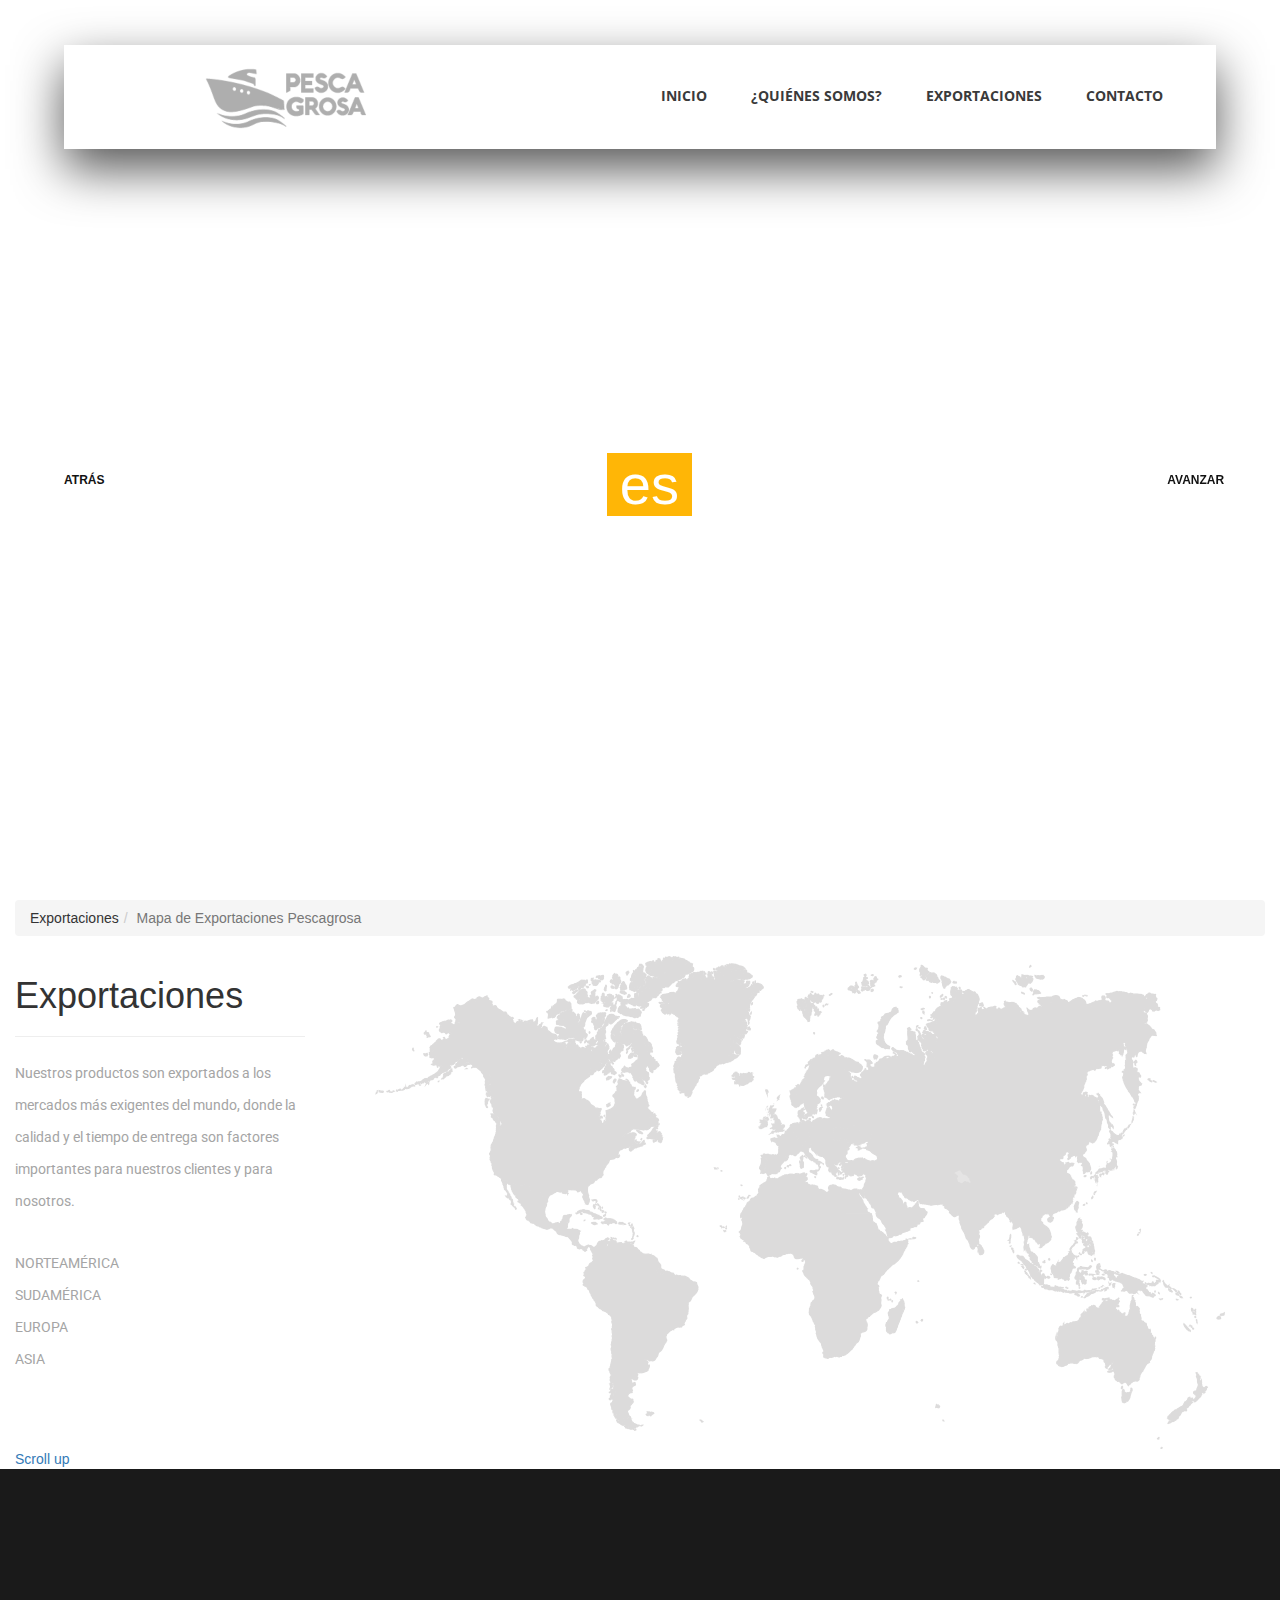
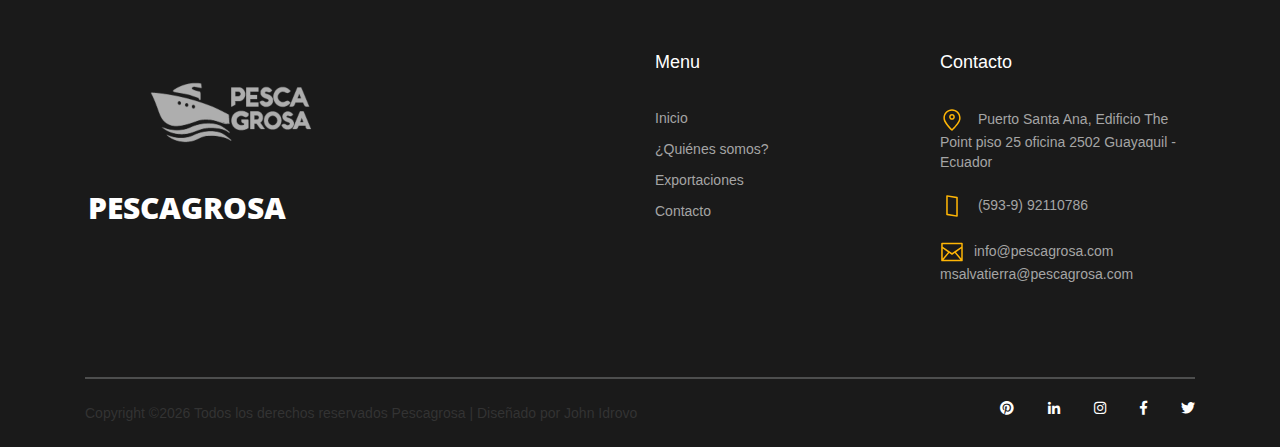
==== Exportacion.html @ 8664ba4f "Add files via upload" ====
<!DOCTYPE html>
<html lang="en">
<head>
<title>Pescagrosa</title>
<meta charset="utf-8">
<meta http-equiv="X-UA-Compatible" content="IE=edge">
<meta name="description" content="Course Project">
<meta name="viewport" content="width=device-width, initial-scale=1">
<link rel="stylesheet" type="text/css" href="styles/bootstrap4/bootstrap.min.css">
<link href="plugins/fontawesome-free-5.0.1/css/fontawesome-all.css" rel="stylesheet" type="text/css">
<link rel="stylesheet" type="text/css" href="plugins/OwlCarousel2-2.2.1/owl.carousel.css">
<link rel="stylesheet" type="text/css" href="plugins/OwlCarousel2-2.2.1/owl.theme.default.css">
<link rel="stylesheet" type="text/css" href="plugins/OwlCarousel2-2.2.1/animate.css">
<link rel="stylesheet" type="text/css" href="styles/main_styles.css">
<link rel="stylesheet" type="text/css" href="styles/responsive.css">
  <link href="./Exportaciones_files/bootstrap.min.css" rel="stylesheet">
    <link href="./Exportaciones_files/ie10-viewport-bug-workaround.css" rel="stylesheet">
    <link rel="icon" href="./images/favicon.ico">

    <!-- custom styles for this template -->
 
    
    <!-- owl carousel -->
	<link rel="stylesheet" href="./Exportaciones_files/owl.carousel.min.css">    
	<link rel="stylesheet" href="./Exportaciones_files/owl.theme.default.min.css">  
	
</head>
<body>

<div class="super_container">

	<!-- Header -->

	<header class="header d-flex flex-row">
		<div class="header_content d-flex flex-row align-items-center">
			<!-- Logo -->
			<div class="logo_container">
				<div class="logo">
					<img src="images/logo4.png" alt="">
					
				</div>
			</div>

			<!-- Main Navigation -->
			<nav class="main_nav_container">
				<div class="main_nav">
					<ul class="main_nav_list">
						<li class="main_nav_item"><a href="./index.html">Inicio</a></li>
						<li class="main_nav_item"><a href="./QuienesSomos.html">¿Quiénes somos?</a></li>
						
						<li class="main_nav_item"><a href="./Exportacion.html">Exportaciones</a></li>
						<li class="main_nav_item"><a href="./Contactenos.html">Contacto</a></li>
						
					</ul>
				</div>
			</nav>
		</div>
		<div class="header_side d-flex flex-row justify-content-center align-items-center">
			<img src="images/phone-call.svg" alt="">
			<span>+593 992110786</span>
		</div>

		<!-- Hamburger -->
		<div class="hamburger_container">
			<i class="fas fa-bars trans_200"></i>
		</div>

	</header>
	
	<!-- Menu -->
	<div class="menu_container menu_mm">

		<!-- Menu Close Button -->
		<div class="menu_close_container">
			<div class="menu_close"></div>
		</div>

		<!-- Menu Items -->
		<div class="menu_inner menu_mm">
			<div class="menu menu_mm">
				<ul class="menu_list menu_mm">
					<li class="menu_item menu_mm"><a href="./index.html">Inicio</a></li>
					<li class="menu_item menu_mm"><a href="./QuienesSomos.html">¿Quiénes somos?</a></li>
					
					<li class="menu_item menu_mm"><a href="Exportacion.html">Exportaciones</a></li>
					<li class="menu_item menu_mm"><a href="./Contactenos.html">Contacto</a></li>
				</ul>

				<!-- Menu Social -->
				
				<div class="menu_social_container menu_mm">
					<ul class="menu_social menu_mm">
						<li class="menu_social_item menu_mm"><a href="#"><i class="fab fa-pinterest"></i></a></li>
						<li class="menu_social_item menu_mm"><a href="#"><i class="fab fa-linkedin-in"></i></a></li>
						<li class="menu_social_item menu_mm"><a href="#"><i class="fab fa-instagram"></i></a></li>
						<li class="menu_social_item menu_mm"><a href="#"><i class="fab fa-facebook-f"></i></a></li>
						<li class="menu_social_item menu_mm"><a href="#"><i class="fab fa-twitter"></i></a></li>
					</ul>
				</div>

				<div class="menu_copyright menu_mm">2021 Todos los derechos reservados Pescagrosa</div>
			</div>

		</div>

	</div>
	
	<!-- Home -->

	<div class="home">

		<!-- Hero Slider -->
		<div class="hero_slider_container">
			<div class="hero_slider owl-carousel">
				
				<!-- Hero Slide -->
				<div class="hero_slide">
					<div class="hero_slide_background" style="background-image:url(images/fondo.jpg)"></div>
					<div class="hero_slide_container d-flex flex-column align-items-center justify-content-center">
						<div class="hero_slide_content text-center">
							<h1 data-animation-in="fadeInUp" data-animation-out="animate-out fadeOut">La agroindustria <span>es</span> nuestra pasión!</h1>
						</div>
					</div>
				</div>
				
				<!-- Hero Slide -->
				<div class="hero_slide">
					<div class="hero_slide_background" style="background-image:url(images/fondo3.jpg)"></div>
					<div class="hero_slide_container d-flex flex-column align-items-center justify-content-center">
						<div class="hero_slide_content text-center">
							<h1 data-animation-in="fadeInUp" data-animation-out="animate-out fadeOut">Productos <span>de</span> calidad!</h1>
						</div>
					</div>
				</div>
				
				<!-- Hero Slide -->
				

			</div>

			<div class="hero_slider_left hero_slider_nav trans_200"><span class="trans_200">atrás</span></div>
			<div class="hero_slider_right hero_slider_nav trans_200"><span class="trans_200">avanzar</span></div>
		</div>

	</div>

	
	<!-- Popular -->

	<section id="mb-main" class="exportaciones">
	    <div class="container-fluid">
		    
			<div class="row">
				<div class="col-xs-12">
					<ol class="breadcrumb">
					  <li>Exportaciones</li>
					  <li class="active">Mapa de Exportaciones Pescagrosa</li>
					</ol>
				</div>	
				
				<div id="mb-contactenos" class="col-sm-3">
					<h1>Exportaciones</h1>
					<hr>
					<p>Nuestros productos son exportados a los mercados más exigentes del mundo, donde la calidad y el tiempo de entrega son factores importantes para nuestros clientes y para nosotros.</p>					
						
					<br>
					
					<div class="left-desc">						
						<p>NORTEAMÉRICA<br>
						SUDAMÉRICA<br>
						EUROPA<br>
						ASIA<br>						
						</p>
					</div>

				</div>
				<div class="col-sm-9">
					<center>
						<img src="./Exportaciones_files/exportaciones.png" class="img-responsive">
					</center>
				</div>		
			</div>
	
	    </div>
    </section>
        
    <section id="scroll-btn">
		<div class="container-fluid">
			<div class="row">
				<div class="col-xs-12">
						<a id="mb-up" href="javascript:void(0)">Scroll up</a>
				</div>
			</div>
		</div>
    </section>
    
	    
	<!-- Footer -->

	<footer class="footer">
		<div class="container">
			
			<!-- Newsletter -->

			
			<!-- Footer Content -->

			<div class="footer_content">
				<div class="row">

					<!-- Footer Column - About -->
					<div class="col-lg-3 footer_col">

						<!-- Logo -->
						<div class="logo_container">
							<div class="logo">
								<img src="images/logo4.png" alt="">
								<span>Pescagrosa</span>
							</div>
						</div>


					</div>

					<!-- Footer Column - Menu -->
					<div class="col-lg-3 footer_col">
						<div class="footer_column_title"></div>
						<div class="footer_column_content">
							
						</div>
					</div>

					<div class="col-lg-3 footer_col">
						<div class="footer_column_title">Menu</div>
						<div class="footer_column_content">
							<ul>
								<li class="footer_list_item"><a href="./index.html">Inicio</a></li>
								<li class="footer_list_item"><a href="./QuienesSomos.html">¿Quiénes somos?</a></li>
								<li class="footer_list_item"><a href="./Exportacion.html">Exportaciones</a></li>
								<li class="footer_list_item"><a href="./Contactenos.html">Contacto</a></li>
							</ul>
						</div>
					</div>

					<!-- Footer Column - Usefull Links -->

					

					<!-- Footer Column - Contact -->

					<div class="col-lg-3 footer_col">
						<div class="footer_column_title">Contacto</div>
						<div class="footer_column_content">
							<ul>
								<li class="footer_contact_item">
									<div class="footer_contact_icon">
										<img src="images/placeholder.svg" alt="https://www.flaticon.com/authors/lucy-g">
									</div>
									Puerto Santa Ana, Edificio
The Point piso 25 oficina 2502
Guayaquil - Ecuador
								</li>
								<li class="footer_contact_item">
									<div class="footer_contact_icon">
										<img src="images/smartphone.svg" alt="https://www.flaticon.com/authors/lucy-g">
									</div>
									(593-9) 92110786
								</li>
								<li class="footer_contact_item">
									<div class="footer_contact_icon">
										<img src="images/envelope.svg" alt="https://www.flaticon.com/authors/lucy-g">
									</div>info@pescagrosa.com<br>msalvatierra@pescagrosa.com
								</li>
							</ul>
						</div>
					</div>

				</div>
			</div>

			<!-- Footer Copyright -->

			<div class="footer_bar d-flex flex-column flex-sm-row align-items-center">
				<div class="footer_copyright">
					<span><!-- Link back to Colorlib can't be removed. Template is licensed under CC BY 3.0. -->
Copyright &copy;<script>document.write(new Date().getFullYear());</script> Todos los derechos reservados Pescagrosa | Diseñado por John Idrovo
<!-- Link back to Colorlib can't be removed. Template is licensed under CC BY 3.0. --></span>
				</div>
				<div class="footer_social ml-sm-auto">
					<ul class="menu_social">
						<li class="menu_social_item"><a href="#"><i class="fab fa-pinterest"></i></a></li>
						<li class="menu_social_item"><a href="#"><i class="fab fa-linkedin-in"></i></a></li>
						<li class="menu_social_item"><a href="#"><i class="fab fa-instagram"></i></a></li>
						<li class="menu_social_item"><a href="#"><i class="fab fa-facebook-f"></i></a></li>
						<li class="menu_social_item"><a href="#"><i class="fab fa-twitter"></i></a></li>
					</ul>
				</div>
			</div>

		</div>
	</footer>

</div>

<script src="js/jquery-3.2.1.min.js"></script>
<script src="styles/bootstrap4/popper.js"></script>
<script src="styles/bootstrap4/bootstrap.min.js"></script>
<script src="plugins/greensock/TweenMax.min.js"></script>
<script src="plugins/greensock/TimelineMax.min.js"></script>
<script src="plugins/scrollmagic/ScrollMagic.min.js"></script>
<script src="plugins/greensock/animation.gsap.min.js"></script>
<script src="plugins/greensock/ScrollToPlugin.min.js"></script>
<script src="plugins/OwlCarousel2-2.2.1/owl.carousel.js"></script>
<script src="plugins/scrollTo/jquery.scrollTo.min.js"></script>
<script src="plugins/easing/easing.js"></script>
<script src="js/custom.js"></script>

</body>
</html>
---- styles/main_styles.css ----
@charset "utf-8";
/* CSS Document */

/******************************

COLOR PALETTE




[Table of Contents]

1. Fonts
2. Body and some general stuff
3. Header
	3.1 Logo
	3.2 Main Nav
	3.3 Header Side
	3.4 Hamburger
4. Menu
	4.1 Menu Social
	4.2 Menu copyright
5. Home
	5.1 Hero Slider
	5.2 Hero Slider Navigation
6. Hero Boxes
7. Page Section
8. Buttons
9. Popular
10. Register
11. Search
	11.1 Search Form
12. Services
13. Testimonials
14. Events
15. Footer
	15.1 Newsletter
	15.2 Footer Content
	15.3 Footer Copyright


******************************/

/***********
1. Fonts
***********/

@import url('https://fonts.googleapis.com/css?family=Open+Sans:400,600,700,800|Roboto:400,500,700');

/*********************************
2. Body and some general stuff
*********************************/

*
{
	margin: 0;
	padding: 0;
	-webkit-font-smoothing: antialiased;
	-webkit-text-shadow: rgba(0,0,0,.01) 0 0 1px;
	text-shadow: rgba(0,0,0,.01) 0 0 1px;
}
body
{
	font-family: 'Roboto', sans-serif;
	font-size: 14px;
	font-weight: 400;
	background: #FFFFFF;
	color: #a5a5a5;
}
div
{
	display: block;
	position: relative;
	-webkit-box-sizing: border-box;
    -moz-box-sizing: border-box;
    box-sizing: border-box;
}
ul
{
	list-style: none;
	margin-bottom: 0px;
}
p
{
	font-family: 'Roboto', sans-serif;
	font-size: 14px;
	line-height: 2.29;
	font-weight: 400;
	color: #a5a5a5;
	-webkit-font-smoothing: antialiased;
	-webkit-text-shadow: rgba(0,0,0,.01) 0 0 1px;
	text-shadow: rgba(0,0,0,.01) 0 0 1px;
}
p a
{
	display: inline;
	position: relative;
	color: inherit;
	border-bottom: solid 1px #ffa07f;
	-webkit-transition: all 200ms ease;
	-moz-transition: all 200ms ease;
	-ms-transition: all 200ms ease;
	-o-transition: all 200ms ease;
	transition: all 200ms ease;
}
a, a:hover, a:visited, a:active, a:link
{
	text-decoration: none;
	-webkit-font-smoothing: antialiased;
	-webkit-text-shadow: rgba(0,0,0,.01) 0 0 1px;
	text-shadow: rgba(0,0,0,.01) 0 0 1px;
}
p a:active
{
	position: relative;
	color: #FF6347;
}
p a:hover
{
	color: #FFFFFF;
	background: #ffa07f;
}
p a:hover::after
{
	opacity: 0.2;
}
::selection
{
	background: #FFD266;
	color: #C88E00;
}
p::selection
{
	background: #FFD266;
	color: #C88E00;
}
h1{font-size: 36px;}
h2{font-size: 22px;}
h3{font-size: 18px;}
h4{font-size: 14px;}
h5{font-size: 11px;}
h1, h2, h3, h4, h5, h6
{
	font-family: 'Roboto', sans-serif;
	-webkit-font-smoothing: antialiased;
	-webkit-text-shadow: rgba(0,0,0,.01) 0 0 1px;
	text-shadow: rgba(0,0,0,.01) 0 0 1px;
}
h1::selection, 
h2::selection, 
h3::selection, 
h4::selection, 
h5::selection, 
h6::selection
{
	
}
::-webkit-input-placeholder
{
	font-size: 14px !important;
	font-weight: 500 !important;
	color: #a5a5a5 !important;
}
:-moz-placeholder /* older Firefox*/
{
	font-size: 14px !important;
	font-weight: 500 !important;
	color: #a5a5a5 !important;
}
::-moz-placeholder /* Firefox 19+ */ 
{
	font-size: 14px !important;
	font-weight: 500 !important;
	color: #a5a5a5 !important;
} 
:-ms-input-placeholder
{ 
	font-size: 14px !important;
	font-weight: 500 !important;
	color: #a5a5a5 !important;
}
::input-placeholder
{
	font-size: 14px !important;
	font-weight: 500 !important;
	color: #a5a5a5 !important;
}
.form-control
{
	color: #db5246;
}
section
{
	display: block;
	position: relative;
	box-sizing: border-box;
}
.clear
{
	clear: both;
}
.clearfix::before, .clearfix::after
{
	content: "";
	display: table;
}
.clearfix::after
{
	clear: both;
}
.clearfix
{
	zoom: 1;
}
.float_left
{
	float: left;
}
.float_right
{
	float: right;
}
.trans_200
{
	-webkit-transition: all 200ms ease;
	-moz-transition: all 200ms ease;
	-ms-transition: all 200ms ease;
	-o-transition: all 200ms ease;
	transition: all 200ms ease;
}
.trans_300
{
	-webkit-transition: all 300ms ease;
	-moz-transition: all 300ms ease;
	-ms-transition: all 300ms ease;
	-o-transition: all 300ms ease;
	transition: all 300ms ease;
}
.trans_400
{
	-webkit-transition: all 400ms ease;
	-moz-transition: all 400ms ease;
	-ms-transition: all 400ms ease;
	-o-transition: all 400ms ease;
	transition: all 400ms ease;
}
.trans_500
{
	-webkit-transition: all 500ms ease;
	-moz-transition: all 500ms ease;
	-ms-transition: all 500ms ease;
	-o-transition: all 500ms ease;
	transition: all 500ms ease;
}
.fill_height
{
	height: 100%;
}
.super_container
{
	width: 100%;
	overflow: hidden;
}
.prlx_parent
{
	overflow: hidden;
}
.prlx
{
	height: 130% !important;
}
.nopadding
{
	padding: 0px !important;
}

/*********************************
3. Header
*********************************/

.header
{
	position: fixed;
	top: 45px;
	left: 50%;
	-webkit-transform: translateX(-50%);
	-moz-transform: translateX(-50%);
	-ms-transform: translateX(-50%);
	-o-transform: translateX(-50%);
	transform: translateX(-50%);
	width: 1318px;
	height: 104px;
	background: #FFFFFF;
	z-index: 10;
	-webkit-transition: all 200ms ease;
	-moz-transition: all 200ms ease;
	-ms-transition: all 200ms ease;
	-o-transition: all 200ms ease;
	transition: all 200ms ease;
}
.header.scrolled
{	
	top: 15px;
}
.header.scrolled .header_content::before
{
	box-shadow: 0px 20px 49px rgba(0,0,0,0.17);
}
.header_content
{
	width: calc(100% - 279px);
	height: 100%;
}
.header_content::before
{
	display: block;
	position: absolute;
	top: 0;
	left: 0;
	width: 100%;
	height: 100%;
	content: '';
	box-shadow: 0px 20px 49px rgba(0,0,0,0.67);
	z-index: -1;
}

/*********************************
3.1 Logo
*********************************/

.logo_container
{
	display: inline-block;
	padding-left: 76px;
}
.logo span
{
	font-family: 'Open Sans', sans-serif;
	font-size: 30px;
	font-weight: 900;
	color: #3a3a3a;
	vertical-align: middle;
	text-transform: uppercase;
	margin-left: 3px;
}

/*********************************
3.2 Main Nav
*********************************/

.main_nav_container
{
	display: inline-block;
	margin-left: auto;
	padding-right: 93px;
}
.main_nav
{
	margin-top: 7px;
}
.main_nav_item
{
	display: inline-block;
	margin-right: 40px;
}
.main_nav_item:last-child
{
	margin-right: 0px;
}
.main_nav_item a
{
	font-family: 'Open Sans', sans-serif;
	font-size: 14px;
	text-transform: uppercase;
	font-weight: 700;
	color: #3a3a3a;
	-webkit-transition: all 200ms ease;
	-moz-transition: all 200ms ease;
	-ms-transition: all 200ms ease;
	-o-transition: all 200ms ease;
	transition: all 200ms ease;
}
.main_nav_item a:hover
{
	color: #ffb606;
}

/*********************************
3.3 Header Side
*********************************/

.header_side
{
	width: 279px;
	height: 100%;
	background: #ffb606;
}
.header_side img
{
	width: 29px;
	height: 29px;
}
.header_side span
{
	display: block;
	position: relative;
	font-size: 18px;
	font-weight: 500;
	color: #FFFFFF;
	padding-left: 12px;
}

/*********************************
3.4 Hamburger
*********************************/

.hamburger_container
{
	position: absolute;
	top: 50%;
	-webkit-transform: translateY(-50%);
	-moz-transform: translateY(-50%);
	-ms-transform: translateY(-50%);
	-o-transform: translateY(-50%);
	transform: translateY(-50%);
	right: 20px;
	display: none;
	cursor: pointer;
}
.hamburger_container i
{
	font-size: 24px;
	padding: 10px;
	color: #3a3a3a;
}
.hamburger_container:hover i
{
	color: #ffb606;
}

/*********************************
4. Menu
*********************************/

.menu_container
{
	position: fixed;
	top: 0;
	right: -50vw;
	width: 50vw;
	height: 100vh;
	background: #FFFFFF;
	z-index: 12;
	-webkit-transition: all 0.6s ease;
	-moz-transition: all 0.6s ease;
	-ms-transition: all 0.6s ease;
	-o-transition: all 0.6s ease;
	transition: all 0.6s ease;
	visibility: hidden;
	opacity: 0;
}
.menu_container.active
{
	visibility: visible;
	opacity: 1;
	right: 0;
}
.menu
{
	position: absolute;
	top:150px;
	left: 0;
	padding-left: 15%;
}
.menu_list
{
	-webkit-transform: translateY(3.5rem);
	-moz-transform: translateY(3.5rem);
	-ms-transform: translateY(3.5rem);
	-o-transform: translateY(3.5rem);
	transform: translateY(3.5rem);
	-webkit-transition: all 200ms ease;
	-moz-transition: all 200ms ease;
	-ms-transition: all 200ms ease;
	-o-transition: all 200ms ease;
	transition: all 1000ms 600ms ease;
	opacity: 0;
}
.menu_container.active .menu_list
{
	-webkit-transform: translateY(0px);
	-moz-transform: translateY(0px);
	-ms-transform: translateY(0px);
	-o-transform: translateY(0px);
	transform: translateY(0px);
	opacity: 1;
}
.menu_item
{
	margin-bottom: 9px;
}
.menu_item a
{
	font-family: 'Open Sans', sans-serif;
	font-size: 36px;
	font-weight: 700;
	color: #3a3a3a;
	-webkit-transition: all 200ms ease;
	-moz-transition: all 200ms ease;
	-ms-transition: all 200ms ease;
	-o-transition: all 200ms ease;
	transition: all 200ms ease;
}
.menu_item a:hover
{
	color: #ffb606;
}
.menu_close_container
{
	position: absolute;
	top: 86px;
	right: 79px;
	width: 21px;
	height: 21px;
	cursor: pointer;
	-webkit-transform: rotate(45deg);
	-moz-transform: rotate(45deg);
	-ms-transform: rotate(45deg);
	-o-transform: rotate(45deg);
	transform: rotate(45deg);
}
.menu_close
{
	top: 9px;
	width: 21px;
	height: 3px;
	background: #3a3a3a;
	-webkit-transition: all 200ms ease;
	-moz-transition: all 200ms ease;
	-ms-transition: all 200ms ease;
	-o-transition: all 200ms ease;
	transition: all 200ms ease;
}
.menu_close::after
{
	display: block;
	position: absolute;
	top: -9px;
	left: 9px;
	content: '';
	width: 3px;
	height: 21px;
	background: #3a3a3a;
	-webkit-transition: all 200ms ease;
	-moz-transition: all 200ms ease;
	-ms-transition: all 200ms ease;
	-o-transition: all 200ms ease;
	transition: all 200ms ease;
}
.menu_close_container:hover .menu_close,
.menu_close_container:hover .menu_close::after
{
	background: #ffb606;
}

/*********************************
4.1 Menu Social
*********************************/

.menu_social_container
{
	margin-top: 100px;
	-webkit-transform: translateY(3.5rem);
	-moz-transform: translateY(3.5rem);
	-ms-transform: translateY(3.5rem);
	-o-transform: translateY(3.5rem);
	transform: translateY(3.5rem);
	-webkit-transition: all 1000ms 1000ms ease;
	-moz-transition: all 1000ms 1000ms ease;
	-ms-transition: all 1000ms 1000ms ease;
	-o-transition: all 1000ms 1000ms ease;
	transition: all 1000ms 1000ms ease;
	opacity: 0;
	padding-left: 4px;
}
.menu_social_item
{
	display: inline-block;
	margin-right: 30px;
}
.menu_social_item a i
{
	color: #3a3a3a;
}
.menu_social_item a i:hover
{
	color: #ffb606;
}
.menu_container.active .menu_social_container
{
	-webkit-transform: translateY(0px);
	-moz-transform: translateY(0px);
	-ms-transform: translateY(0px);
	-o-transform: translateY(0px);
	transform: translateY(0px);
	opacity: 1;
}

/*********************************
4.2 Menu copyright
*********************************/

.menu_copyright
{
	margin-top: 60px;
	-webkit-transform: translateY(3.5rem);
	-moz-transform: translateY(3.5rem);
	-ms-transform: translateY(3.5rem);
	-o-transform: translateY(3.5rem);
	transform: translateY(3.5rem);
	-webkit-transition: all 1000ms 1200ms ease;
	-moz-transition: all 1000ms 1200ms ease;
	-ms-transition: all 1000ms 1200ms ease;
	-o-transition: all 1000ms 1200ms ease;
	transition: all 1000ms 1200ms ease;
	opacity: 0;
	padding-left: 3px;
}
.menu_container.active .menu_copyright
{
	-webkit-transform: translateY(0px);
	-moz-transform: translateY(0px);
	-ms-transform: translateY(0px);
	-o-transform: translateY(0px);
	transform: translateY(0px);
	opacity: 1;
}

/*********************************
5. Home
*********************************/

.home
{
	width: 100%;
	height: 100vh;
}

/*********************************
5.1 Hero Slider
*********************************/

.hero_slider_container
{
	width: 100%;
	height: 100%;
}
.hero_slide
{
	width: 100%;
	height: 100%;
}
.hero_slide_background
{
	position: absolute;
	top: 0;
	left: 0;
	width: 100%;
	height: 100%;
	background-repeat: no-repeat;
	background-size: cover;
	background-position: center center;
}
.hero_slide_container
{
	width: 100%;
	height: 100vh;
}
.hero_slide_content
{
	max-width: 80%;
	-webkit-transform: translateY(30px);
	-moz-transform: translateY(30px);
	-ms-transform: translateY(30px);
	-o-transform: translateY(30px);
	transform: translateY(30px);
}
.hero_slide_content h1
{
	font-size: 72px;
	font-weight: 400;
	color: #FFFFFF;
}
.hero_slide_content h1 span
{
	background: #ffb606;
	padding-left: 13px;
	padding-right: 13px;
	margin-left: -12px;
	margin-right: -12px;
}
.animated
{
	-webkit-animation-duration : 1s !important;
	animation-duration : 1s !important;
	-webkit-animation-delay : 500ms;
	animation-delay : 500ms;
}
.animate-out
{
	-webkit-animation-delay : 0ms;
	animation-delay : 0ms;
}

/*********************************
5.2 Hero Slider Navigation
*********************************/

.hero_slider_nav
{
	display: -webkit-box;
	display: -moz-box;
	display: -ms-flexbox;
	display: -webkit-flex;
	display: flex;
	flex-direction: column;
	justify-content: center;
	align-items: center;
	position: absolute;
	top: 50%;
	-webkit-transform: translateY(-50%);
	-moz-transform: translateY(-50%);
	-ms-transform: translateY(-50%);
	-o-transform: translateY(-50%);
	transform: translateY(calc(-50% + 30px));
	width: 58px;
	height: 58px;
	background: #FFFFFF;
	z-index: 9;
	cursor: pointer;
}
.hero_slider_nav:hover
{
	background: #ffb606;
}
.hero_slider_nav:hover span
{
	color: #FFFFFF;
}
.hero_slider_nav span
{
	display: block;
	text-transform: uppercase;
	font-size: 12px;
	font-weight: 700;
	color: #121212;
	line-height: 1;
}
.hero_slider_left
{
	left: 4.32%;
}
.hero_slider_right
{
	right: 4.32%;
}

/*********************************
6. Hero Boxes
*********************************/

.hero_boxes
{
	width: 100%;
	height: 0px;
	z-index: 9;
	padding-top: 0px;
}
.hero_boxes_inner
{
	position: absolute;
	top: -212px;
	left: 0;
	width: 100%;
}
.hero_box
{
	width: 100%;
	height: 161px;
	background: #1a1a1a;
	padding-left: 50px;
	cursor: pointer;
}
.hero_box:hover
{
	background: #ffb606;
}
.hero_box img
{
	width: 62px;
	height: auto;
	margin-top: -6px;
}
.svg path
{
	fill: #ffb606;
}
.hero_box svg
{
	width: 62px;
	height: auto;
}
.hero_box:hover svg path
{
	fill: #FFFFFF;
}
.hero_box_content
{
	padding-left: 13px;
	padding-top: 11px;
	margin-top: -6px;
}
.hero_box_title
{
	font-size: 24px;
	font-weight: 500;
	color: #FFFFFF;
	margin-bottom: 7px;
}
.hero_box_link
{
	font-size: 12px;
	font-weight: 500;
	text-transform: uppercase;
	color: #FFFFFF;
	padding-left: 3px;
}
.hero_box_link:hover
{
	color: #1a1a1a;
}

/*********************************
7. Page Section
*********************************/

.page_section
{
	padding-top: 117px;
	padding-bottom: 117px;
}
.section_title
{

}
.section_title h1
{
	display: block;
	color: #1a1a1a;
	font-weight: 500;
	padding-top: 24px;
}
.section_title h1::before
{
	display: block;
	position: absolute;
	top: 0;
	left: 50%;
	-webkit-transform: translateX(-50%);
	-moz-transform: translateX(-50%);
	-ms-transform: translateX(-50%);
	-o-transform: translateX(-50%);
	transform: translateX(-50%);
	width: 55px;
	height: 4px;
	content: '';
	background: #ffb606;
}

/*********************************
8. Buttons
*********************************/

.button
{
	cursor: pointer;
}
.button:hover
{
	box-shadow: 0px 10px 20px rgba(0,0,0,0.2);
}
.button a
{
	font-size: 14px;
	line-height: 48px;
	font-weight: 700;
	text-transform: uppercase;
}
.button_1
{
	width: 202px;
	height: 48px;
}

/*********************************
9. Popular
*********************************/

.popular
{

}
.course_boxes
{
	margin-top: 68px;
}
.card
{
	display: block;
	background: #f8f9fb;
	border: none;
}
.card-img-top
{
	border-top-left-radius: 0px;
    border-top-right-radius: 0px;
}
.card-body
{
	padding-top: 0px;
	padding-bottom: 0px;
	padding-left: 15px;
	padding-right: 15px;
}
.card-title
{
	margin-top: 55px;
}
.card-title a
{
	font-size: 22px;
	font-weight: 500;
	color: #1a1a1a;
	line-height: 1.2;
}
.card-title a:hover
{
	color: #a5a5a5;
}
.card-text
{
	font-size: 14px;
	font-weight: 500;
	color: #a5a5a5;
	margin-top: -12px;
}
.price_box
{
	width: 100%;
	height: 67px;
	background: #eaebec;
	margin-top: 41px;
	padding-left: 35px;
}
.course_author_image
{
	width: 46px;
	height: 46px;
	border-radius: 50%;
	overflow: hidden;
}
.course_author_name
{
	font-size: 14px;
	font-weight: 500;
	color: #1a1a1a;
	padding-left: 20px;
	margin-top: 7px;
}
.course_author_name span
{
	color: #a5a5a5;
}
.course_price
{
	width: 67px;
	height: 67px;
	background: #ffb606;
	margin-left: auto;
}
.course_price span
{
	color: #FFFFFF;
	font-size: 18px;
	font-weight: 500;
	margin-top: 7px;
}

/*********************************
10. Register
*********************************/

.register
{
	width: 100%;
}
.register_section
{
	width: 100%;
	background: #ffb606;
	padding-top: 156px;
	padding-bottom: 161px;
}
.register_content
{
	width: 522px;
}
.register_title
{
	color: #FFFFFF;
	margin-bottom: 16px;
	line-height: 1.63;
}
.register_title:last-child
{
	margin-bottom: 0px;
}
.register_title	span
{
	color: #1a1a1a;
}
.register_text
{
	color: #FFFFFF;
	font-weight: 500;
	margin-top: 32px;
	padding-left: 25px;
	padding-right: 25px;
	margin-bottom: 0px;
}
.register_button
{
	background: #1a1a1a;
	margin-top: 65px;
}
.register_button a
{
	color: #FFFFFF;
}

/*********************************
11. Search
*********************************/

.search_section
{
	width: 100%;
	height: 100%;
	background: #ececec;
}
.search_content
{
	width: 522px;
}
.search_background
{
	position: absolute;
	top: 0;
	left: 0;
	width: 100%;
	height: 100%;
	background-repeat: no-repeat;
	background-position: center center;
	background-size: cover;
	opacity: 0.23;
}
.search_title
{
	color: #1a1a1a;
}

/*********************************
11.1 Search Form
*********************************/

.search_form
{
	margin-top: 57px;
}
.input_field
{
	width: 100%;
	height: 42px;
	background: #FFFFFF;
	box-sizing: border-box;
	border: solid 2px #FFFFFF;
	padding-left: 25px;
	margin-bottom: 24px;
}
input:last-of-type
{
	margin-bottom: 0px;
}
.input_field:focus
{
	outline: none !important;
	border: solid 2px #ffb606;
}
.search_submit_button
{
	width: 100%;
	height: 48px;
	background: #ffb606;
	color: #FFFFFF;
	font-size: 14px;
	text-transform: uppercase;
	font-weight: 700;
	margin-top: 28px;
	border: none;
	cursor: pointer;
}
.search_submit_button:hover
{
	box-shadow: 0px 10px 20px rgba(0,0,0,0.2);
}
.search_submit_button:focus
{
	outline: solid 2px #FFFFFF;
}

/*********************************
12. Services
*********************************/

.services
{
	padding-bottom: 76px;
}
.services_row
{
	margin-top: 65px;
}
.service_item
{
	margin-bottom: 41px;
}
.service_item h3
{
	font-family: 'Roboto', sans-serif;
	font-size: 22px;
	font-weight: 500;
	color: #1a1a1a;
	margin-bottom: 13px;
}
.service_item p
{
	font-size: 14px;
	font-weight: 500;
	color: #a5a5a5;
	max-width: 100%;
	margin-bottom: 0px;
}
.icon_container
{
	height: 41px;
	width: auto;
	margin-bottom: 30px;
}
.icon_container img
{
	height: 100%;
}

/*********************************
13. Testimonials
*********************************/

.testimonials
{
	width: 100%;
	background: #1a1a1a;
}
.testimonials_background_container
{
	position: absolute;
	top: 0;
	left: 0;
	width: 100%;
	height: 100%;
}
.testimonials_background
{
	width: 100%;
	height: 100%;
	background-repeat: no-repeat;
	background-size: cover;
	background-position: center center;
	opacity: 0.27;
}
.testimonials .section_title h1
{
	color: #FFFFFF;
}
.testimonials_slider_container
{
	padding-left: 30px;
	padding-right: 30px;
	margin-top: 56px;
}
.testimonials_item
{
	width: 100%;
	padding-bottom: 75px;
}
.quote
{
	font-size: 36px;
	color: #ffb606;
}
.testimonials_text
{
	color: #FFFFFF;
	margin-bottom: 0px;
}
.testimonial_user
{
	margin-top: 43px;
}
.testimonial_image
{
	width: 98px;
	height: 98px;
	border-radius: 50%;
	overflow: hidden;
}
.testimonial_image img
{
	width: 100%;
	height: auto;
}
.testimonial_name
{
	font-size: 16px;
	font-weight: 700;
	text-transform: uppercase;
	color: #f6af03;
	margin-top: 21px;
}
.testimonial_title
{
	font-size: 14px;
	font-weight: 500;
	color: #FFFFFF;
	margin-top: 6px;
}
.testimonials_slider .owl-dots
{
	display: -webkit-box !important;
	display: -moz-box !important;
	display: -ms-flexbox !important;
	display: -webkit-flex !important;
	display: flex !important;
	flex-direction: row !important;
	justify-content: center;
	align-items: center;
}
.testimonials_slider .owl-dot span
{
	width: 8px !important;
	height: 8px !important;
	border: solid 2px #FFFFFF;
	background: transparent !important;
}
.testimonials_slider .owl-dot.active span
{
	width: 16px !important;
	height: 16px !important;
	border: none;
	background: #ffb606 !important;
}

/*********************************
14. Events
*********************************/

.event_items
{
	margin-top: 68px;
}
.event_item
{
	margin-bottom: 56px;
}
.event_item:last-child
{
	margin-bottom: 0px;
}
.event_date
{
	width: 131px;
	height: 131px;
	border: solid 2px #ffb606;
	margin-bottom: 18px;
}
.event_day
{
	font-size: 48px;
	font-weight: 700;
	color: #ffb606;
	margin-bottom: 1px;
	line-height: 1;
}
.event_month
{
	font-size: 16px;
	font-weight: 700;
	color: #ffb606;
}
.event_name a
{
	font-size: 22px;
	font-weight: 500;
	color: #1a1a1a;
}
.event_name a:hover
{
	color: #ffb606;
}
.event_location
{
	font-size: 14px;
	font-weight: 500;
	color: #1a1a1a;
	margin-top: 2px;
}
.event_content p
{
	font-weight: 500;
	color: #a5a5a5;
	margin-top: 21px;
	margin-bottom: 13px;
}
.event_image
{

}
.event_image img
{
	width: 50%;
}

/*********************************
15. Footer
*********************************/

.footer
{
	width: 100%;
	padding-top: 86px;
	background: #1a1a1a;
}
.footer .section_title h1
{
	color: #FFFFFF;
}

/*********************************
15.1 Newsletter
*********************************/

.newsletter
{
	padding-bottom: 85px;
	border-bottom: solid 2px #4d4e4e;
}
.newsletter_form_container
{
	width: 60%;
	margin-top: 48px;
}
.newsletter_email
{
	width: calc(100% - 164px);
	height: 42px;
	border: none;
	padding-left: 27px;
	font-weight: 500;
	color: #1a1a1a;
}
.newsletter_email:focus
{
	outline: solid 2px #ffb606;
}
.newsletter_submit_btn
{
	width: 164px;
	height: 42px;
	border: none;
	background: #ffb606;
	color: #FFFFFF;
	font-size: 14px;
	font-weight: 500;
	cursor: pointer;
}
.newsletter_submit_btn:focus
{
	border: solid 2px #FFFFFF;
}

/*********************************
15.2 Footer Content
*********************************/

.footer_content 
{
	padding-top: 80px;
	padding-bottom: 83px;
	border-bottom: solid 2px #4d4e4e;
}
.footer_content .logo_container
{
	padding-left: 0px;
}
.footer_content .logo span
{
	color: #FFFFFF;
}
.footer_about_text
{
	margin-top: 24px;
	margin-bottom: 0px;
	padding-right: 20px;
}
.footer_column_title
{
	font-size: 18px;
	font-weight: 500;
	color: #FFFFFF;
	padding-top: 15px;
}
.footer_column_content
{
	margin-top: 32px;
}
.footer_list_item
{
	margin-bottom: 11px;
}
.footer_list_item a
{
	font-size: 14px;
	color: #a5a5a5;
	-webkit-transition: all 200ms ease;
	-moz-transition: all 200ms ease;
	-ms-transition: all 200ms ease;
	-o-transition: all 200ms ease;
	transition: all 200ms ease;
}
.footer_list_item a:hover
{
	color: #ffb606;
}
.footer_contact_item
{
	font-size: 14px;
	font-weight: 400;
	color: #a5a5a5;
	margin-bottom: 22px;
}
.footer_contact_item:last-child
{
	margin-bottom: 0px;
}
.footer_contact_icon
{
	display: inline-block;
	width: 24px;
	height: 24px;
	vertical-align: middle;
	margin-right: 10px;
}
.footer_contact_icon img
{
	width: 100%;
}

/*********************************
15.3 Footer Copyright
*********************************/

.footer_bar
{
	padding-top: 19px;
	padding-bottom: 19px;
}
.footer_social .menu_social_item a i
{
	color: #FFFFFF;
}
.footer_social .menu_social_item a i:hover
{
	color: #ffb606;
}
.footer_social .menu_social_item:last-child
{
	margin-right: 0px;
}
---- styles/responsive.css ----
@charset "utf-8";
/* CSS Document */

/******************************

[Table of Contents]

1. 1600px
2. 1440px
3. 1280px
4. 1199px
5. 1024px
6. 991px
7. 959px
8. 880px
9. 768px
10. 767px
11. 539px
12. 479px
13. 400px

******************************/

/************
1. 1600px
************/

@media only screen and (max-width: 1600px)
{
	
}

/************
2. 1440px
************/

@media only screen and (max-width: 1440px)
{
	
}

/************
3. 1380px
************/

@media only screen and (max-width: 1380px)
{
	.header
	{
		width: 1200px;
	}
	.header_content
	{
		width: calc(100% - 219px);
	}
	.main_nav_container
	{
		padding-right: 63px;
	}
	.header_side
	{
		width: 219px;
	}
	.header_side span
	{
		font-size: 14px;
	}
	.header_side img
	{
		width: 20px;
		height: 20px;
	}
}

/************
3. 1280px
************/

@media only screen and (max-width: 1280px)
{
	.header
	{
		width: 90%;
	}
	.header_content
	{
		width: 100%;
	}
	.header_side
	{
		display: none !important;
	}
	.main_nav_container
	{
		padding-right: 53px;
	}
	.hero_slide_content h1
	{
		font-size: 56px;
	}
	.card-title
	{
		font-size: 20px;
	}
	.register_content,
	.search_content
	{
		width: 442px;
	}
}

/************
4. 1199px
************/

@media only screen and (max-width: 1199px)
{
	.hero_box
	{
		padding-left: 20px;
	}
}

/************
4. 1100px
************/

@media only screen and (max-width: 1100px)
{
	
}

/************
5. 1024px
************/

@media only screen and (max-width: 1024px)
{
	.main_nav_item
	{
		margin-right: 33px;
	}
}

/************
6. 991px
************/

@media only screen and (max-width: 991px)
{
	.main_nav_container
	{
		display: none;
	}
	.logo_container
	{
		padding-left: 30px;
	}
	.hamburger_container
	{
		display: block;
	}
	.hero_slide_content h1
	{
		font-size: 48px;
	}
	.hero_boxes
	{
		width: 100%;
		height: auto;
		padding-top: 117px;
	}
	.hero_boxes_inner
	{
		position: relative;
		top: auto;
		left: auto;
	}
	.hero_box
	{
		padding-left: 50px;
	}
	.hero_box_col
	{
		margin-bottom: 30px;
	}
	.hero_box_col:last-child
	{
		margin-bottom: 0px;
	}
	.course_box
	{
		margin-bottom: 80px;
	}
	.course_box:last-child
	{
		margin-bottom: 0px;
	}
	.search_section
	{
		padding-top: 156px;
		padding-bottom: 161px;
	}
	.register_content,
	.search_content
	{
		width: 75%;
	}
	.testimonials_slider_container
	{
		padding-left: 0px;
		padding-right: 0px;
	}
	.event_date
	{
		margin-top: 30px;
	}
	.event_name
	{
		margin-top: 17px;
	}
	.event_content p
	{
		margin-bottom: 0px;
	}
	.newsletter_form_container
	{
		width: 90%;
	}
	.footer_col
	{
		margin-bottom: 30px;
	}
	.footer_col:last-child
	{
		margin-bottom: 0px;
	}
}

/************
7. 959px
************/

@media only screen and (max-width: 959px)
{
	
}

/************
8. 880px
************/

@media only screen and (max-width: 880px)
{
	
}

/************
9. 768px
************/

@media only screen and (max-width: 768px)
{
	
}

/************
10. 767px
************/

@media only screen and (max-width: 767px)
{
	.menu_container
	{
		right: -100vw;
		width: 100vw;
		height: 100vh;
	}
	.newsletter_email
	{
		width: 100%;
	}
	.newsletter_submit_btn
	{
		margin-top: 15px;
	}
}

/************
11. 575px
************/

@media only screen and (max-width: 575px)
{
	h1{font-size: 24px;}
	p{font-size:13px;}
	.header
	{
		height: 74px;
	}
	.logo_container
	{
		padding-left: 15px;
	}
	.logo img
	{
		width: 30px;
	}
	.logo span
	{
		font-size: 16px;
	}
	.hamburger_container
	{
		right: 5px;
	}
	.menu
	{
		top: 70px;
	}
	.menu_item
	{
		margin-bottom: 0px;
	}
	.menu_item a
	{
		font-size: 24px;
	}
	.menu_copyright
	{
		display: none;
	}
	.menu_social_container
	{
		margin-top: 50px;
	}
	.menu_close_container
	{
		right: 30px;
		top: 34px;
	}
	.hero_slider_nav
	{
		display: none;
	}
	.hero_slide_content
	{
		max-width: 100%;
		padding-left: 15px;
		padding-right: 15px;
	}
	.card-title
	{
		margin-top: 30px;
	}
	.card-title a
	{
		font-size: 20px;
	}
	.card-text
	{
		font-size: 13px;
	}
	.price_box
	{
		margin-top: 37px;
	}
	.register_section,
	.search_section
	{
		padding-top: 115px;
		padding-bottom: 120px;
	}
	.register_content,
	.search_content
	{
		width: 100%;
		padding-left: 15px;
		padding-right: 15px;
	}
	.register_text
	{
		margin-top: 25px;
	}
	.register_button
	{
		margin-top: 53px;
	}
	.testimonials_slider .owl-dots
	{
		display: none !important;
	}
	.testimonials_item
	{
		padding-bottom: 0px;
	}
	.event_date
	{
		width: 100px;
		height: 100px;
	}
	.event_day
	{
		font-size: 36px;
	}
	.event_month
	{
		font-size: 14px;
	}
	.event_name
	{
		margin-top: 5px;
	}
	.footer_bar
	{
		padding-top: 49px;
		padding-bottom: 52px;
	}
	.footer_social
	{
		margin-top: 20px;
	}
	.footer_copyright span
	{
		font-size: 13px;
	}
}

/************
11. 539px
************/

@media only screen and (max-width: 539px)
{
	
}

/************
12. 480px
************/

@media only screen and (max-width: 480px)
{
	
}

/************
13. 479px
************/

@media only screen and (max-width: 479px)
{
	.header
	{
		height: 60px;
		top: 15px;
	}
	.hero_slide_content h1
	{
		font-size: 28px;
	}
	.hero_slide_content h1 span
	{
		padding-left: 5px;
		padding-right: 5px;
		margin-left: 0px;
		margin-right: 0px;
	}
	.hero_boxes
	{
		padding-top: 80px;
	}
	.hero_box
	{
		padding-left: 15px;
		height: 120px;
	}
	.hero_box_content
	{
		padding-top: 6px;
	}
	.hero_box img
	{
		width: 45px;
	}
	.hero_box_title
	{
		font-size: 18px;
		margin-bottom: 3px;
	}
	.hero_box_link
	{
		font-size: 10px;
	}
}

/************
14. 400px
************/

@media only screen and (max-width: 400px)
{
	
}
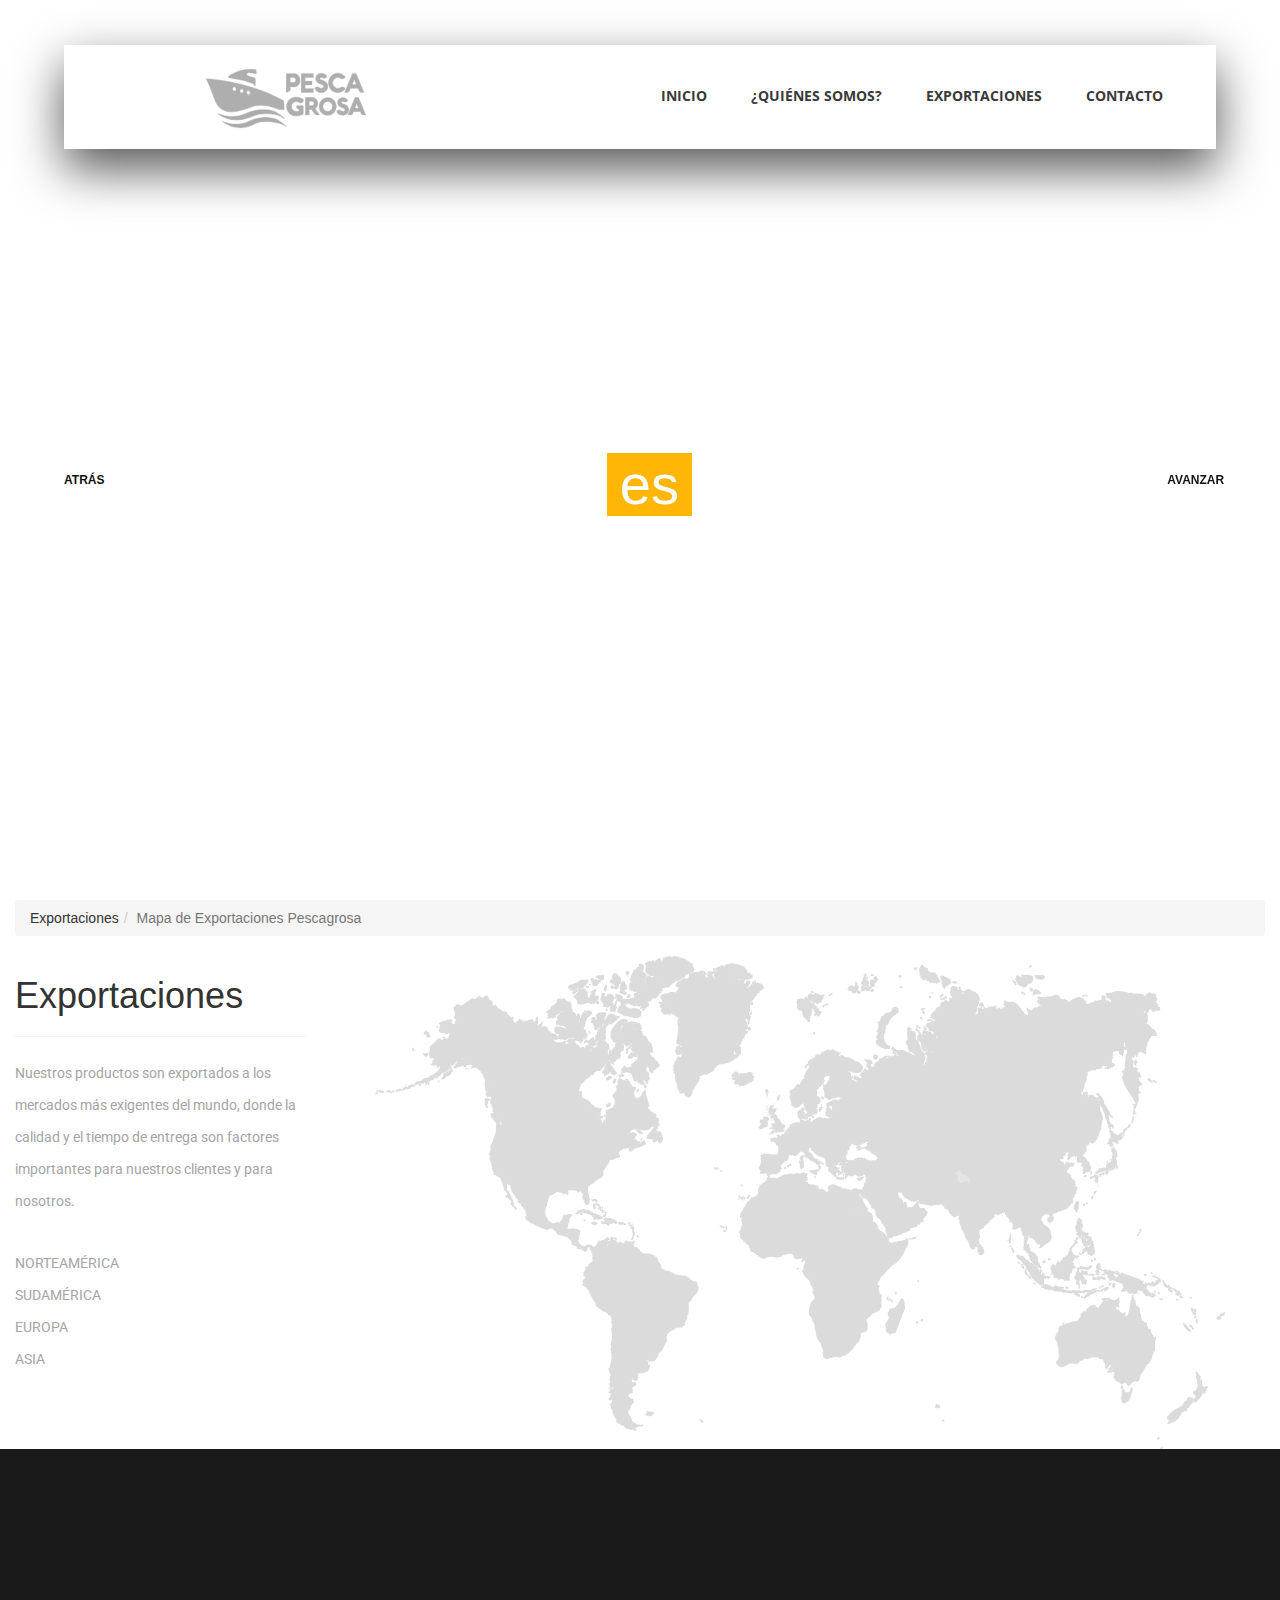
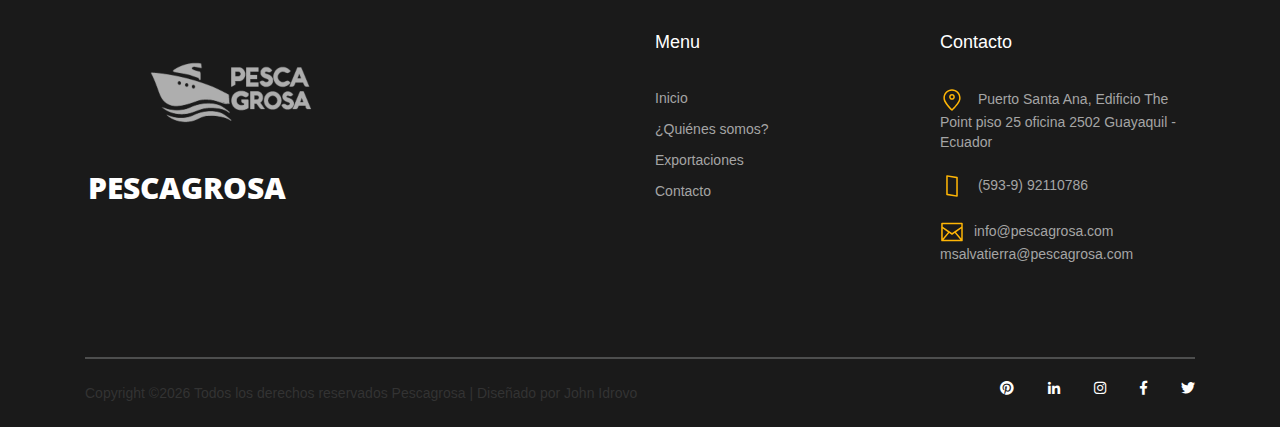
==== commit 713bcb6e: "Update Exportacion.html" ====
--- a/Exportacion.html
+++ b/Exportacion.html
@@ -184,15 +184,6 @@
 	    </div>
     </section>
         
-    <section id="scroll-btn">
-		<div class="container-fluid">
-			<div class="row">
-				<div class="col-xs-12">
-						<a id="mb-up" href="javascript:void(0)">Scroll up</a>
-				</div>
-			</div>
-		</div>
-    </section>
     
 	    
 	<!-- Footer -->
@@ -316,4 +307,4 @@
 <script src="js/custom.js"></script>
 
 </body>
-</html>+</html>
--- a/styles/responsive.css
+++ b/styles/responsive.css
@@ -304,7 +304,7 @@
 	}
 	.logo img
 	{
-		width: 30px;
+		width: 130px;
 	}
 	.logo span
 	{
@@ -501,4 +501,4 @@
 @media only screen and (max-width: 400px)
 {
 	
-}+}
